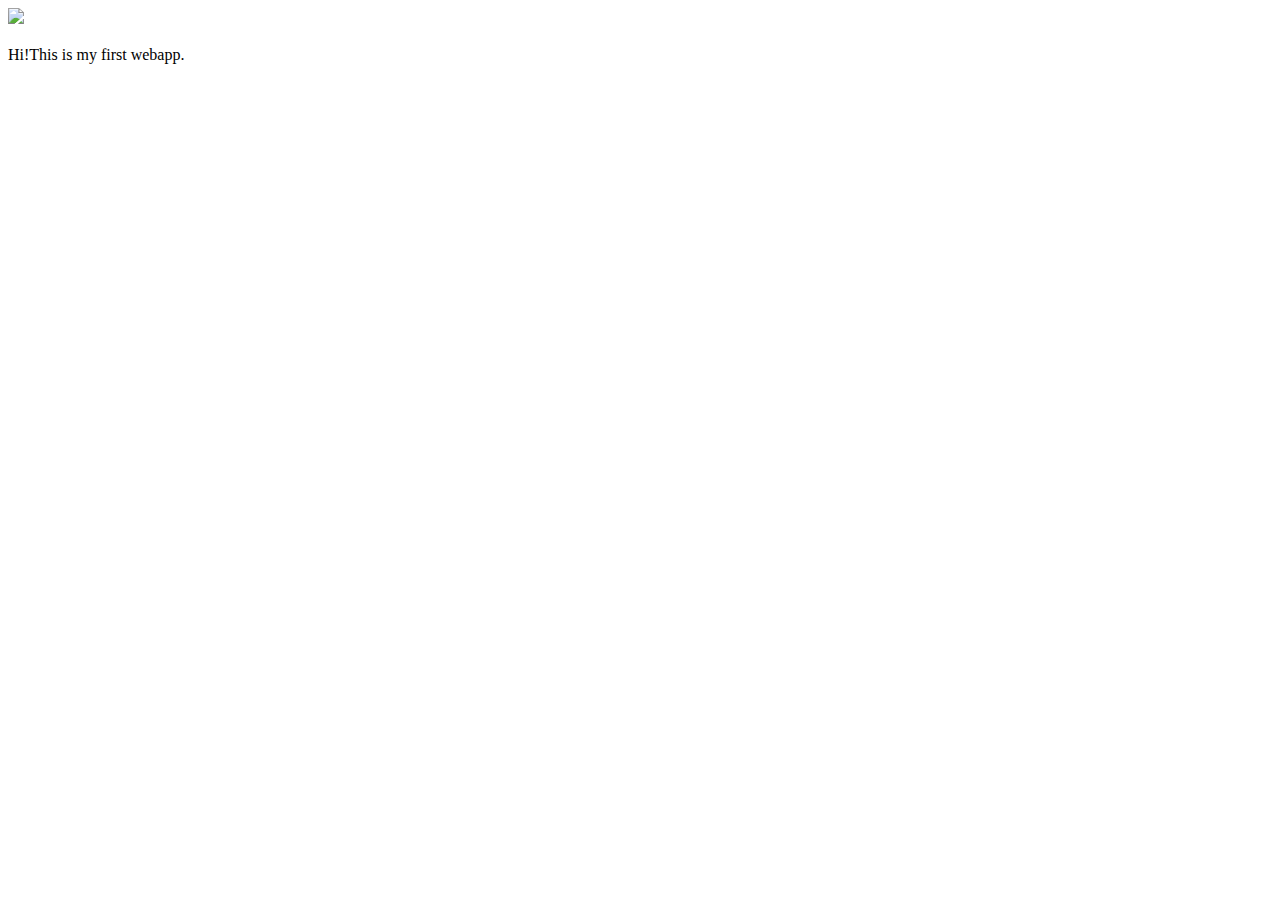
==== ui/index.html @ 6f062c73 "[imad-console] Updates ui/index.html" ====
<!doctype html>
<html>
    <head>
        <link href="/ui/style.css" rel="stylesheet" />
    </head>
    <body>
        <div class="center">
            <img src="/ui/madi.png" class="img-medium"/>
        </div>
        <br>
        <div class="center text-big bold">
            Hi!This is my first webapp.
        </div>
        <script type="text/javascript" src="/ui/main.js">
        </script>
    </body>
</html>
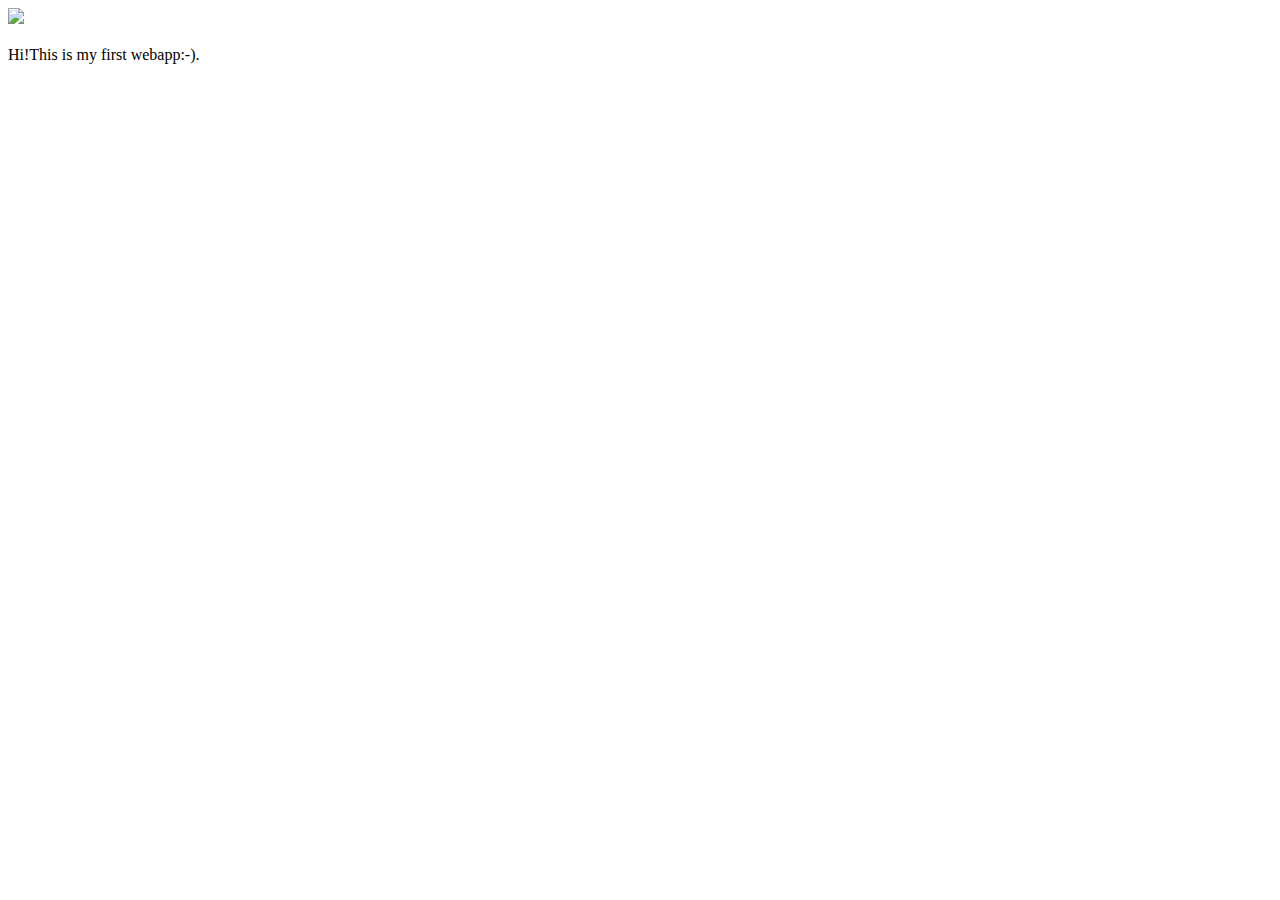
==== commit e761eea3: "[imad-console] Updates ui/index.html" ====
--- a/ui/index.html
+++ b/ui/index.html
@@ -9,7 +9,7 @@
         </div>
         <br>
         <div class="center text-big bold">
-            Hi!This is my first webapp.
+            Hi!This is my first webapp:-).
         </div>
         <script type="text/javascript" src="/ui/main.js">
         </script>
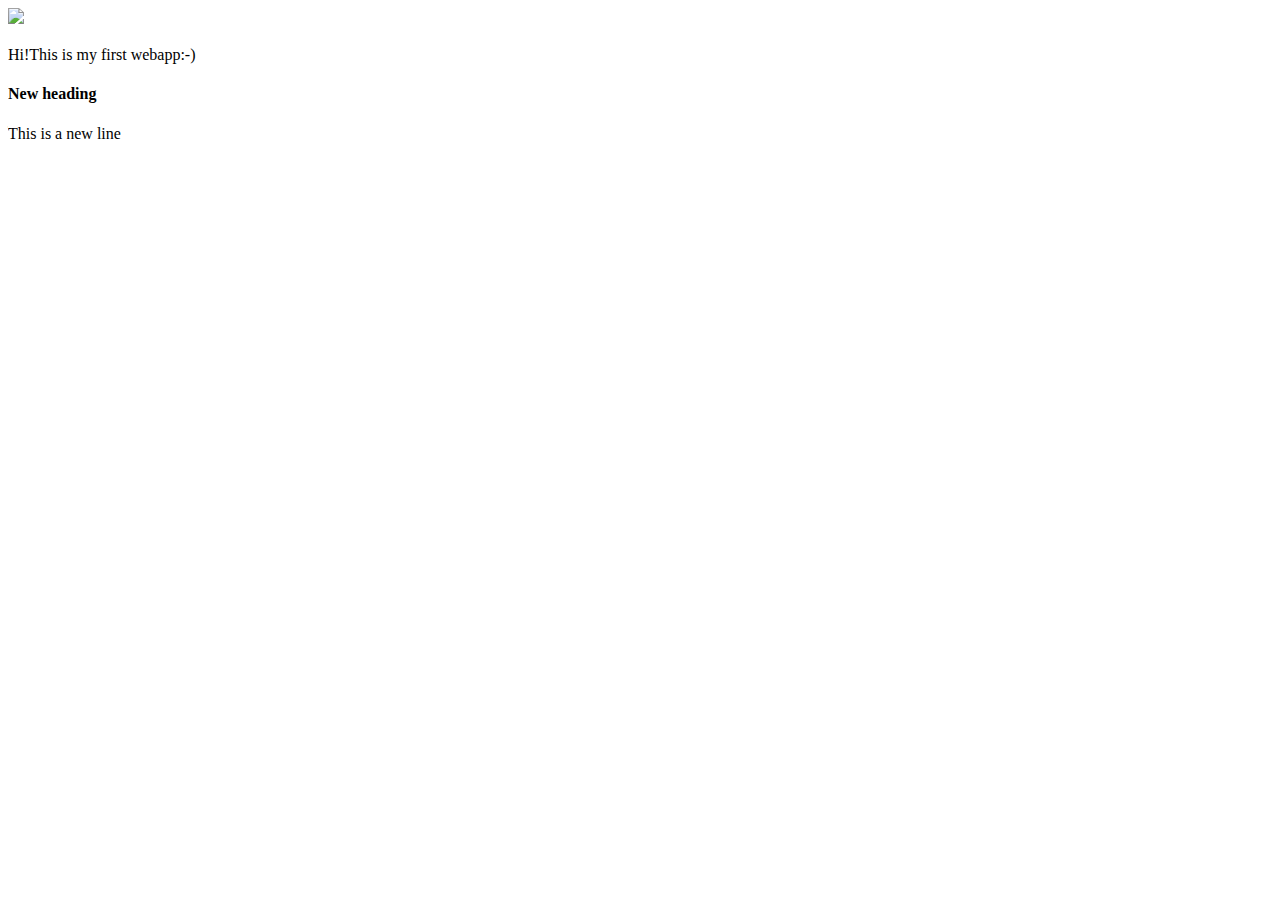
==== commit d64d8d90: "[imad-console] Updates ui/index.html" ====
--- a/ui/index.html
+++ b/ui/index.html
@@ -9,7 +9,9 @@
         </div>
         <br>
         <div class="center text-big bold">
-            Hi!This is my first webapp:-).
+            Hi!This is my first webapp:-)
+            <h4>New heading</h4>
+            This is a new line
         </div>
         <script type="text/javascript" src="/ui/main.js">
         </script>
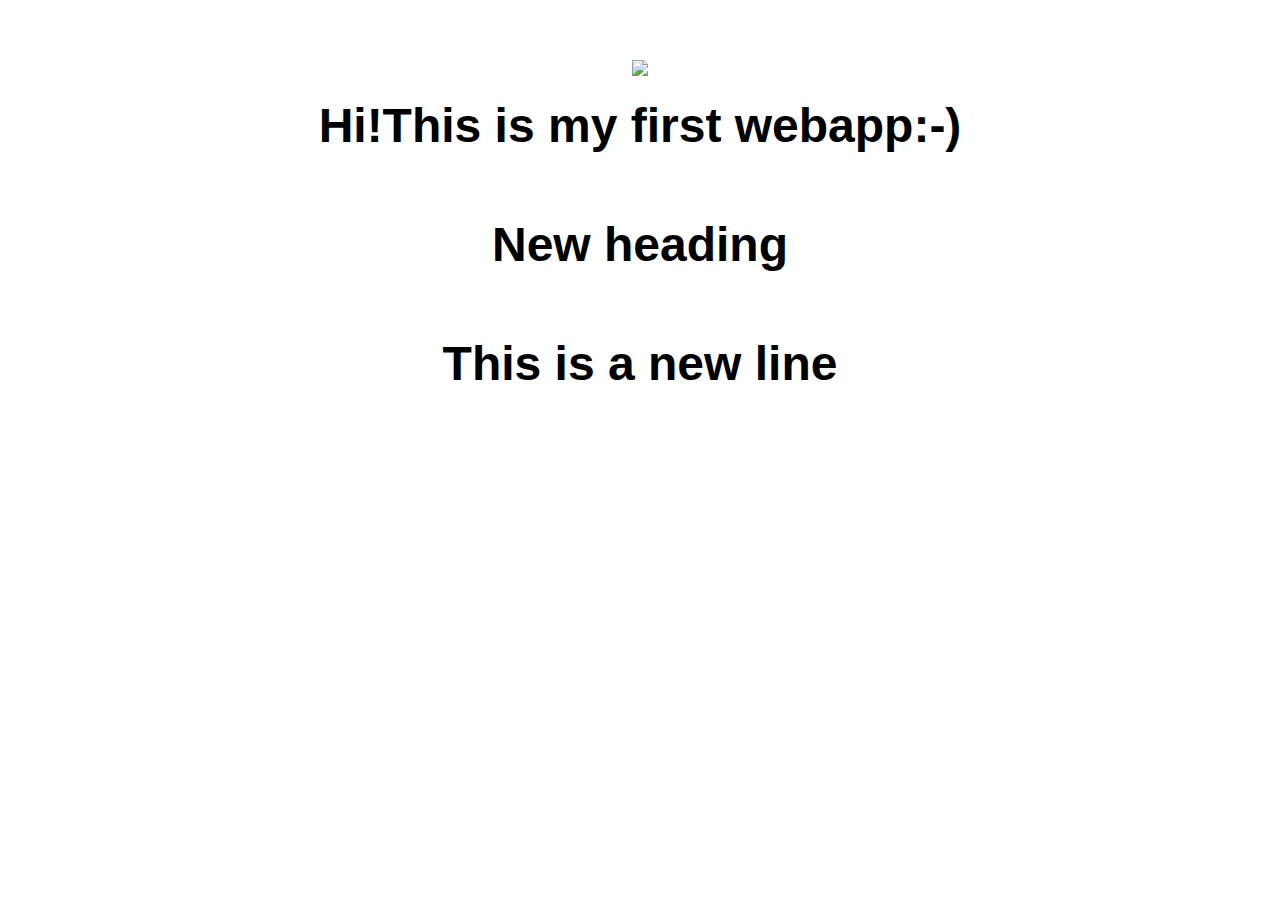
==== commit 63d882bd: "[imad-console] Updates ui/index.html" ====
--- a/ui/index.html
+++ b/ui/index.html
@@ -13,6 +13,9 @@
             <h4>New heading</h4>
             This is a new line
         </div>
+        <script>
+            alert("Hi, I'm a javascript");
+        </script>
         <script type="text/javascript" src="/ui/main.js">
         </script>
     </body>
--- a/ui/style.css
+++ b/ui/style.css
@@ -0,0 +1,29 @@
+body {
+    font-family: sans-serif;
+    margin-top: 60px;
+}
+
+.center {
+    text-align: center;
+}
+
+.text-big {
+    font-size: 300%;
+}
+
+.bold {
+    font-weight: bold;
+}
+
+.img-medium {
+    height: 200px;
+}
+.container {
+    max-width: 200px;
+    margin: 0 auto;
+    font-family: sans serif;
+    padding-top: 60px;
+    padding-left: 20px;
+    padding-right:20px;
+    
+}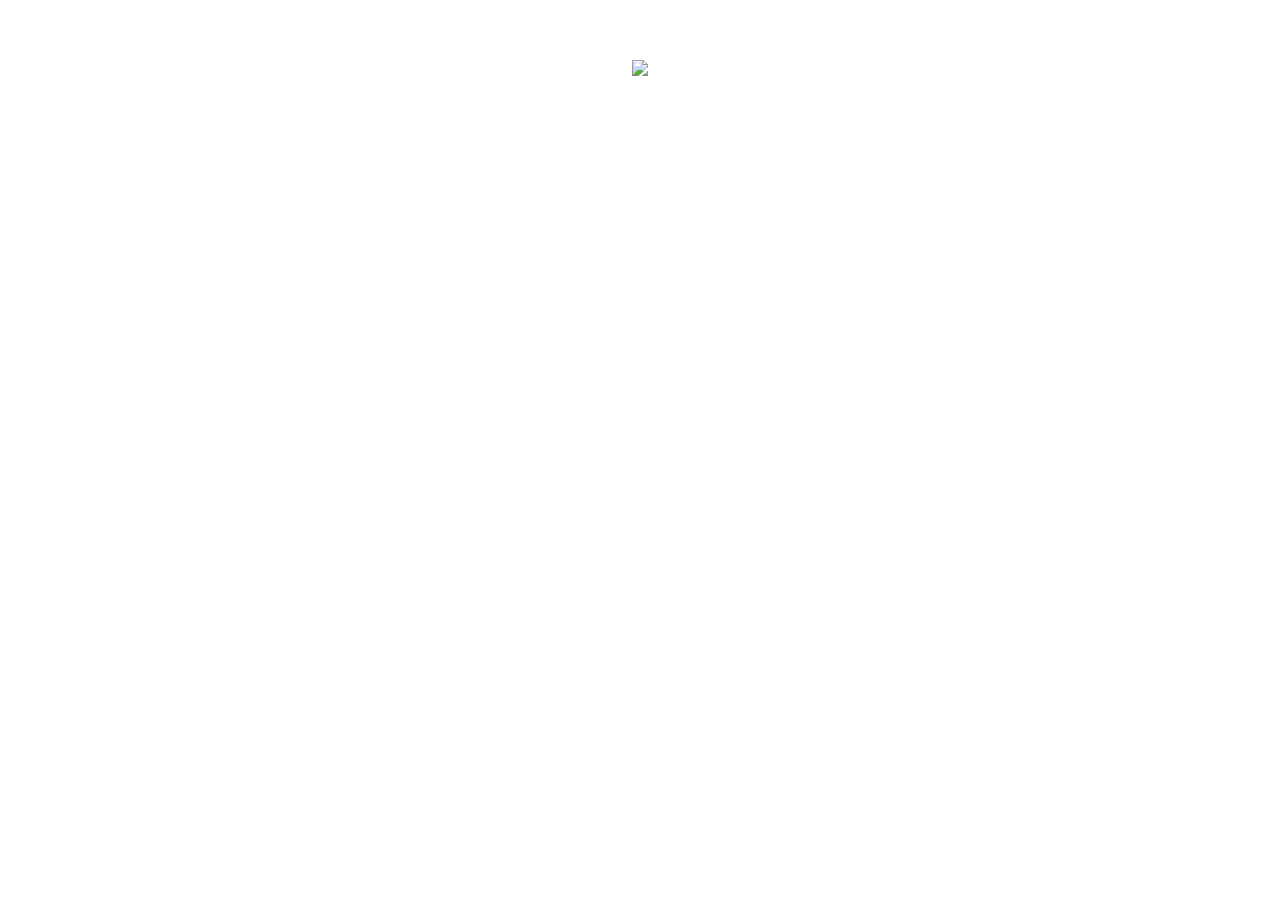
==== commit 54494dc2: "[imad-console] Updates ui/index.html" ====
--- a/ui/index.html
+++ b/ui/index.html
@@ -8,7 +8,7 @@
             <img src="/ui/madi.png" class="img-medium"/>
         </div>
         <br>
-        <div class="center text-big bold">
+        <div id='"main.text" class="center text-big bold">
             Hi!This is my first webapp:-)
             <h4>New heading</h4>
             This is a new line
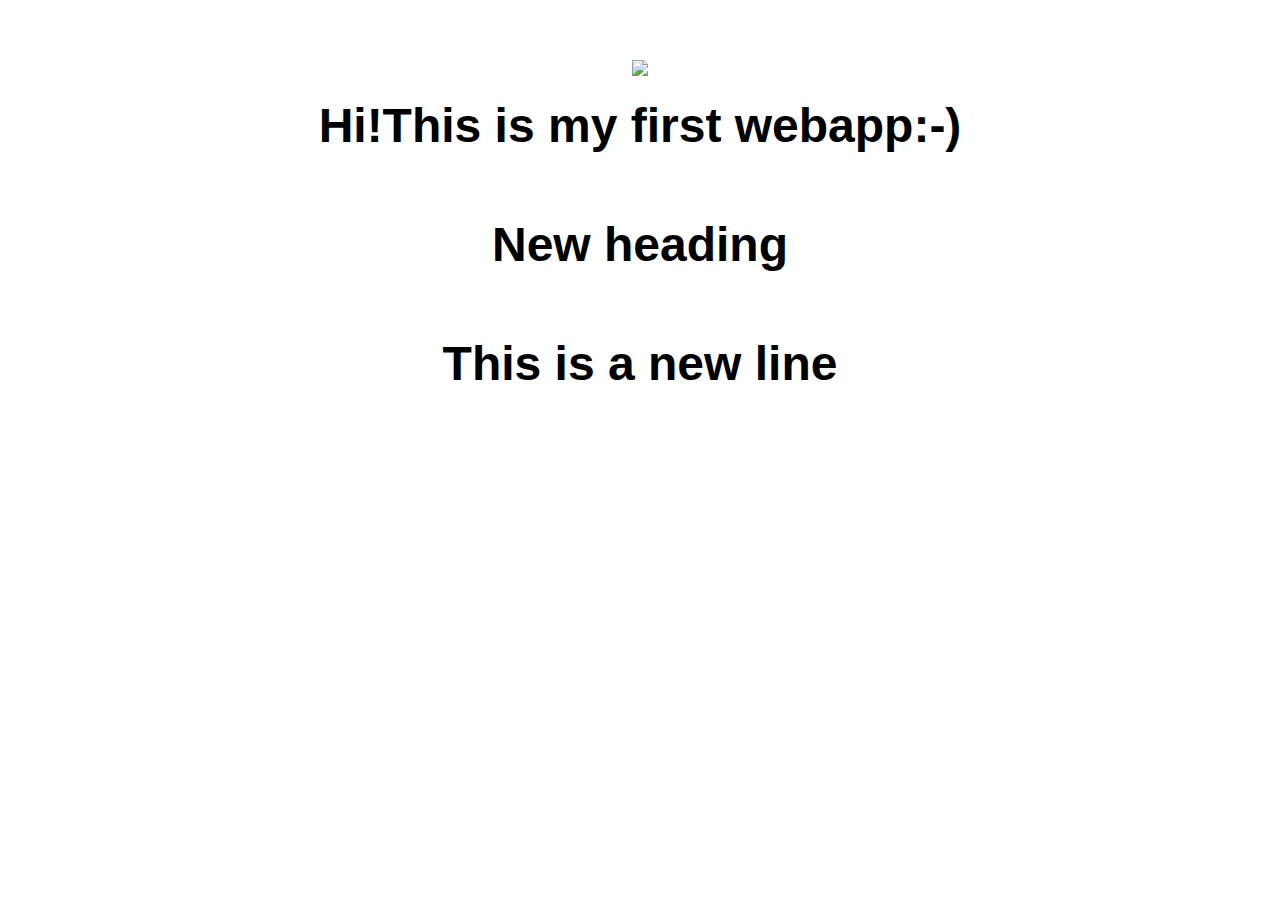
==== commit cfba5997: "[imad-console] Updates ui/index.html" ====
--- a/ui/index.html
+++ b/ui/index.html
@@ -8,7 +8,7 @@
             <img src="/ui/madi.png" class="img-medium"/>
         </div>
         <br>
-        <div id='"main.text" class="center text-big bold">
+        <div id='main.text' class="center text-big bold">
             Hi!This is my first webapp:-)
             <h4>New heading</h4>
             This is a new line
